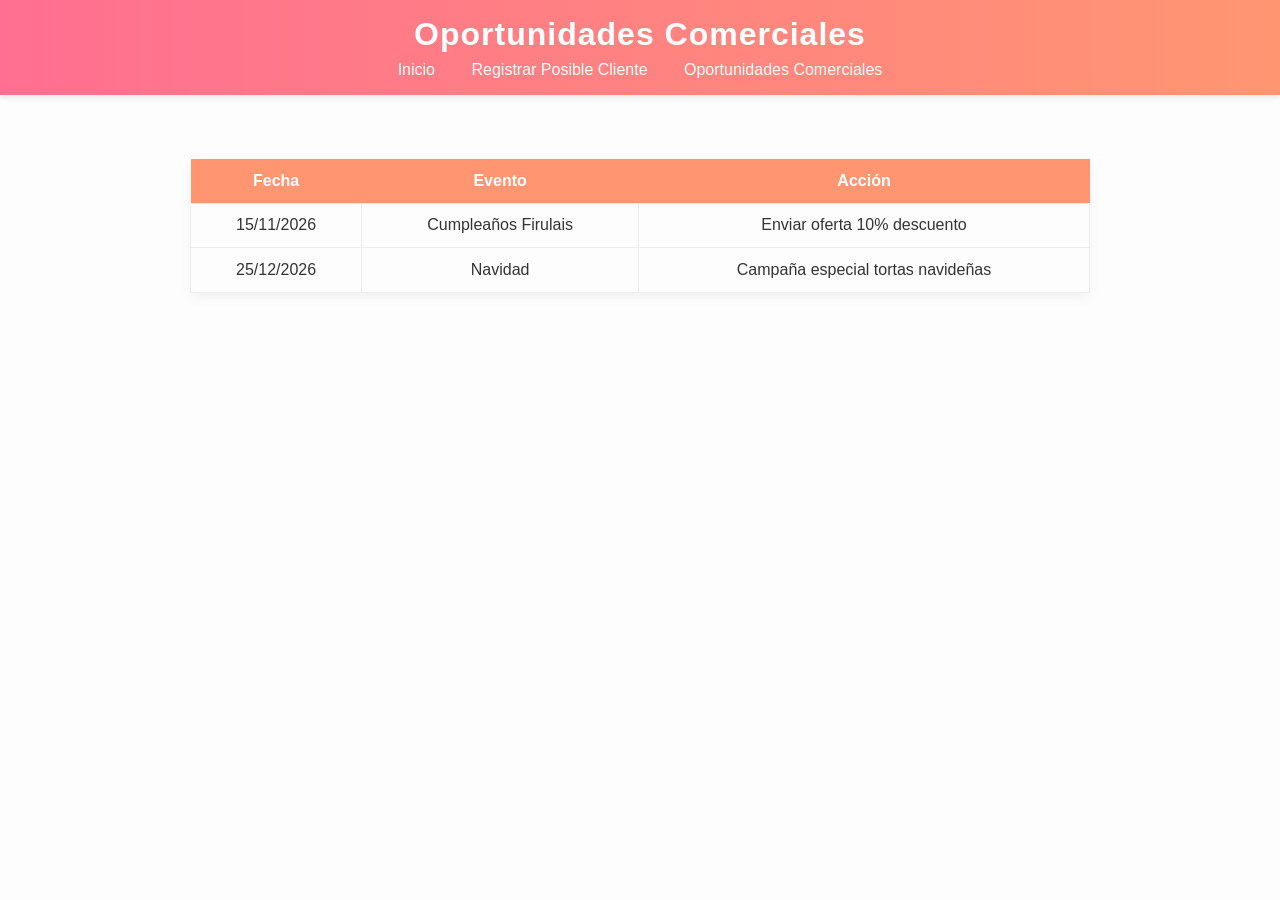
==== Frontend/oportunidades.html @ 397864b3 "propuesta disenio front" ====
<!doctype html>
<html lang="es">
<head>
  <meta charset="utf-8">
  <title>Oportunidades Comerciales</title>
  <link href="css/styles.css" rel="stylesheet">
</head>
<body>
  <header>
    <h1>Oportunidades Comerciales</h1>
    <nav>
      <a href="index.html">Inicio</a>
      <a href="posible-cliente.html">Registrar Posible Cliente</a>
      <a href="oportunidades.html">Oportunidades Comerciales</a>
    </nav>
  </header>
  <main>
    <table>
      <tr><th>Fecha</th><th>Evento</th><th>Acción</th></tr>
      <tr><td>15/11/2026</td><td>Cumpleaños Firulais</td><td>Enviar oferta 10% descuento</td></tr>
      <tr><td>25/12/2026</td><td>Navidad</td><td>Campaña especial tortas navideñas</td></tr>
    </table>
  </main>
</body>
</html>
---- Frontend/css/styles.css ----
/* Fuente moderna y colores pastel */
body {
  font-family: 'Poppins', sans-serif;
  background: #fdfdfd;
  color: #333;
  margin: 0;
  padding: 0;
}

/* Encabezado con gradiente */
header {
  background: linear-gradient(90deg, #ff6f91, #ff9671);
  color: white;
  padding: 1rem;
  text-align: center;
  box-shadow: 0 2px 6px rgba(0,0,0,0.1);
}

header h1 {
  margin: 0;
  font-size: 2rem;
  letter-spacing: 1px;
}

/* Menú de navegación */
nav {
  margin-top: 0.5rem;
}
nav a {
  margin: 0 1rem;
  color: white;
  text-decoration: none;
  font-weight: 500;
  transition: opacity 0.3s;
}
nav a:hover {
  opacity: 0.8;
}

/* Sección principal */
main {
  padding: 2rem;
  max-width: 900px;
  margin: auto;
}

/* Hero llamativo */
.hero {
  background: #fff0f5;
  padding: 2rem;
  border-radius: 12px;
  text-align: center;
  box-shadow: 0 4px 12px rgba(0,0,0,0.05);
}
.hero h2 {
  color: #ff6f91;
  margin-bottom: 1rem;
}

/* Formularios */
form {
  background: #ffffff;
  padding: 2rem;
  border-radius: 12px;
  box-shadow: 0 4px 12px rgba(0,0,0,0.05);
  max-width: 600px;
  margin: auto;
}
form label {
  display: block;
  margin-top: 1rem;
  font-weight: 500;
}
form input, form select {
  width: 100%;
  padding: 0.6rem;
  margin-top: 0.3rem;
  border: 1px solid #ddd;
  border-radius: 8px;
}
button {
  background: #ff6f91;
  color: white;
  border: none;
  padding: 0.7rem 1.5rem;
  margin-top: 1.5rem;
  cursor: pointer;
  border-radius: 8px;
  font-size: 1rem;
  transition: background 0.3s;
}
button:hover {
  background: #ff3f6d;
}

/* Tablas */
table {
  width: 100%;
  border-collapse: collapse;
  margin-top: 2rem;
  box-shadow: 0 4px 12px rgba(0,0,0,0.05);
}
th {
  background: #ff9671;
  color: white;
  padding: 0.8rem;
}
td {
  border: 1px solid #eee;
  padding: 0.8rem;
  text-align: center;
}

/* Footer */
footer {
  background: #ff9671;
  color: white;
  text-align: center;
  padding: 1rem;
  margin-top: 2rem;
}
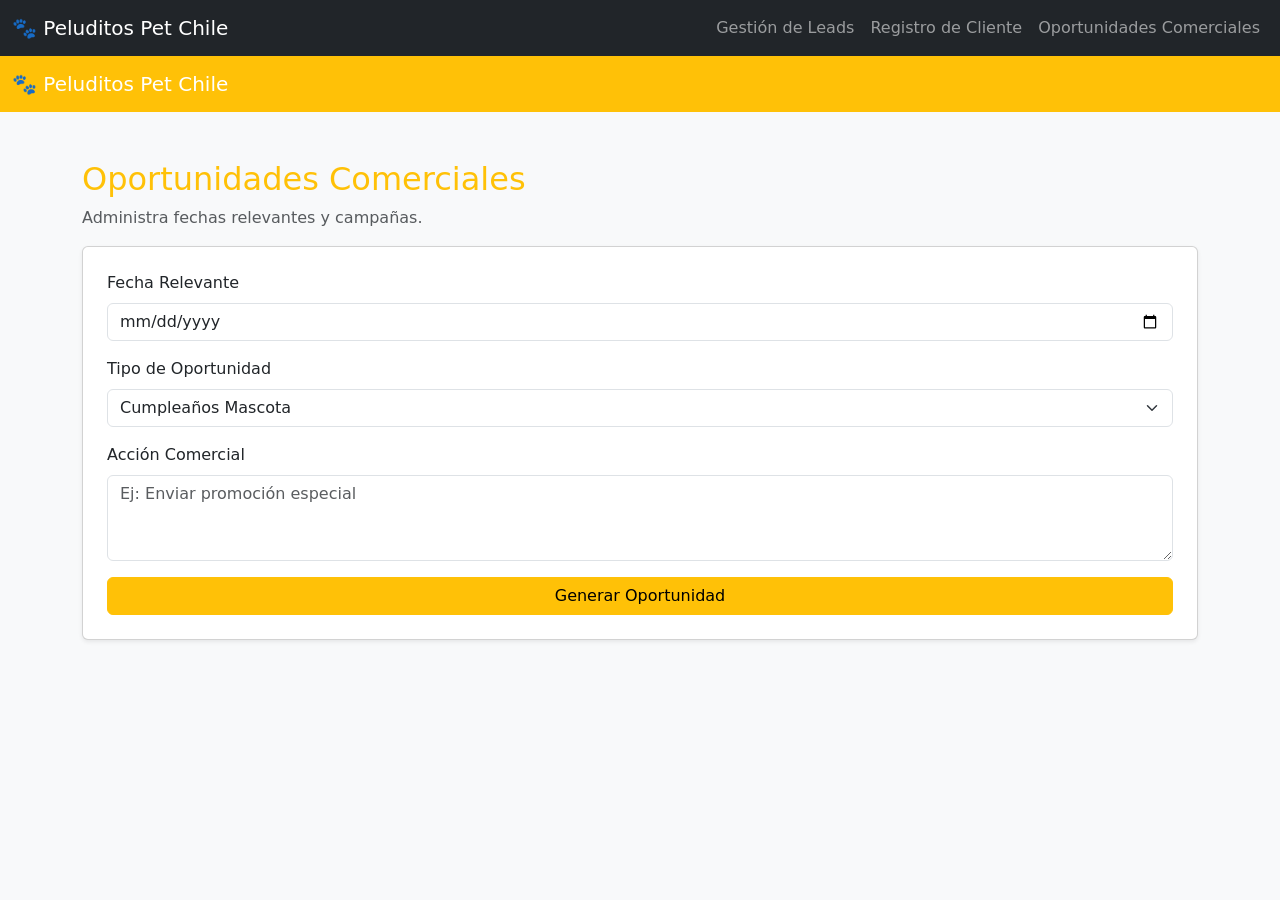
==== commit 1bfa71c5: "avances proyecto" ====
--- a/Frontend/oportunidades.html
+++ b/Frontend/oportunidades.html
@@ -1,25 +1,55 @@
-<!doctype html>
+<nav class="navbar navbar-expand-lg navbar-dark bg-dark">
+  <div class="container-fluid">
+    <a class="navbar-brand" href="index.html">🐾 Peluditos Pet Chile</a>
+    <div class="collapse navbar-collapse">
+      <ul class="navbar-nav ms-auto">
+        <li class="nav-item"><a class="nav-link" href="leads.html">Gestión de Leads</a></li>
+        <li class="nav-item"><a class="nav-link" href="clientes.html">Registro de Cliente</a></li>
+        <li class="nav-item"><a class="nav-link" href="oportunidades.html">Oportunidades Comerciales</a></li>
+      </ul>
+    </div>
+  </div>
+</nav>
+
+<!DOCTYPE html>
 <html lang="es">
 <head>
-  <meta charset="utf-8">
-  <title>Oportunidades Comerciales</title>
-  <link href="css/styles.css" rel="stylesheet">
+  <meta charset="UTF-8">
+  <title>Oportunidades Comerciales - Peluditos Pet Chile</title>
+  <link href="https://cdn.jsdelivr.net/npm/bootstrap@5.3.0/dist/css/bootstrap.min.css" rel="stylesheet">
 </head>
-<body>
-  <header>
-    <h1>Oportunidades Comerciales</h1>
-    <nav>
-      <a href="index.html">Inicio</a>
-      <a href="posible-cliente.html">Registrar Posible Cliente</a>
-      <a href="oportunidades.html">Oportunidades Comerciales</a>
-    </nav>
-  </header>
-  <main>
-    <table>
-      <tr><th>Fecha</th><th>Evento</th><th>Acción</th></tr>
-      <tr><td>15/11/2026</td><td>Cumpleaños Firulais</td><td>Enviar oferta 10% descuento</td></tr>
-      <tr><td>25/12/2026</td><td>Navidad</td><td>Campaña especial tortas navideñas</td></tr>
-    </table>
-  </main>
+<body class="bg-light">
+  <nav class="navbar navbar-dark bg-warning">
+    <div class="container-fluid">
+      <span class="navbar-brand">🐾 Peluditos Pet Chile</span>
+    </div>
+  </nav>
+
+  <div class="container mt-5">
+    <h2 class="text-warning">Oportunidades Comerciales</h2>
+    <p class="text-muted">Administra fechas relevantes y campañas.</p>
+
+    <form class="card p-4 shadow-sm">
+      <div class="mb-3">
+        <label class="form-label">Fecha Relevante</label>
+        <input type="date" class="form-control">
+      </div>
+      <div class="mb-3">
+        <label class="form-label">Tipo de Oportunidad</label>
+        <select class="form-select">
+          <option>Cumpleaños Mascota</option>
+          <option>Navidad</option>
+          <option>Halloween</option>
+          <option>Día del Perro</option>
+          <option>Día del Gato</option>
+        </select>
+      </div>
+      <div class="mb-3">
+        <label class="form-label">Acción Comercial</label>
+        <textarea class="form-control" rows="3" placeholder="Ej: Enviar promoción especial"></textarea>
+      </div>
+      <button class="btn btn-warning w-100">Generar Oportunidad</button>
+    </form>
+  </div>
 </body>
 </html>
